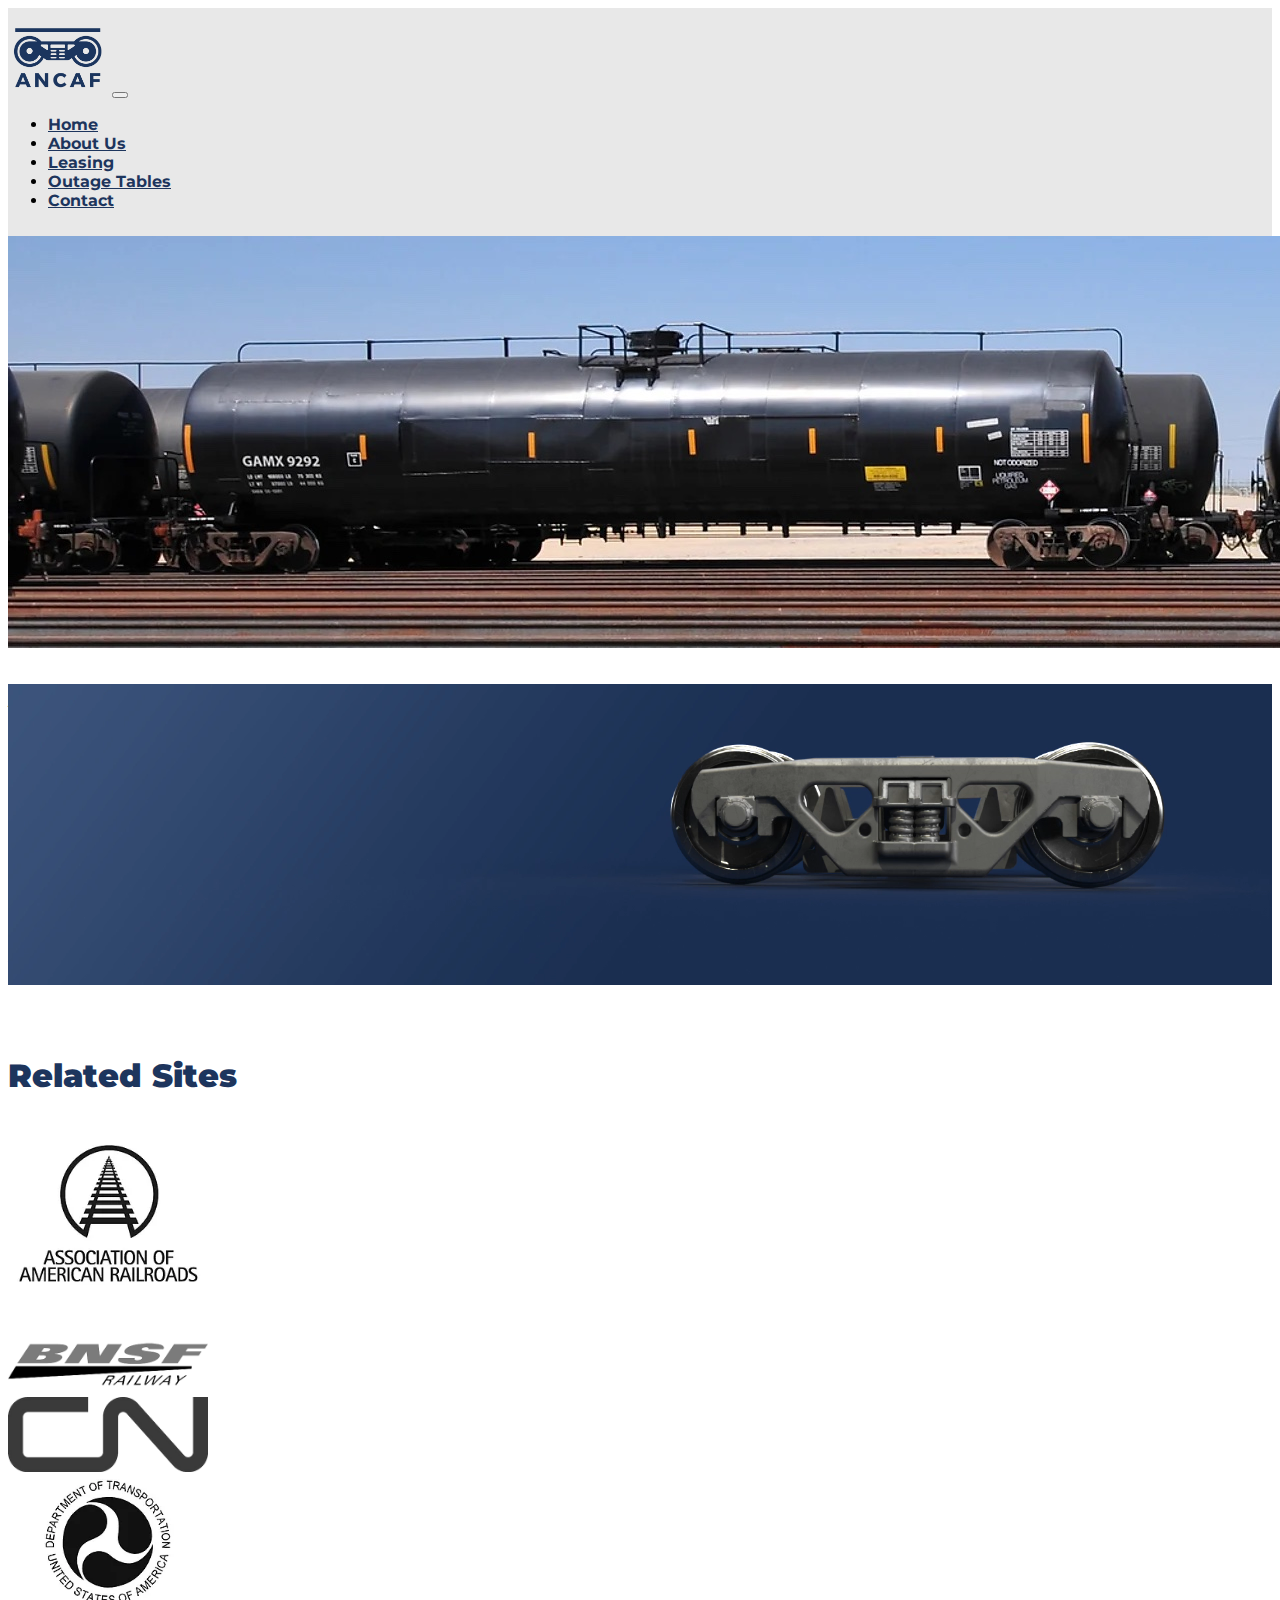
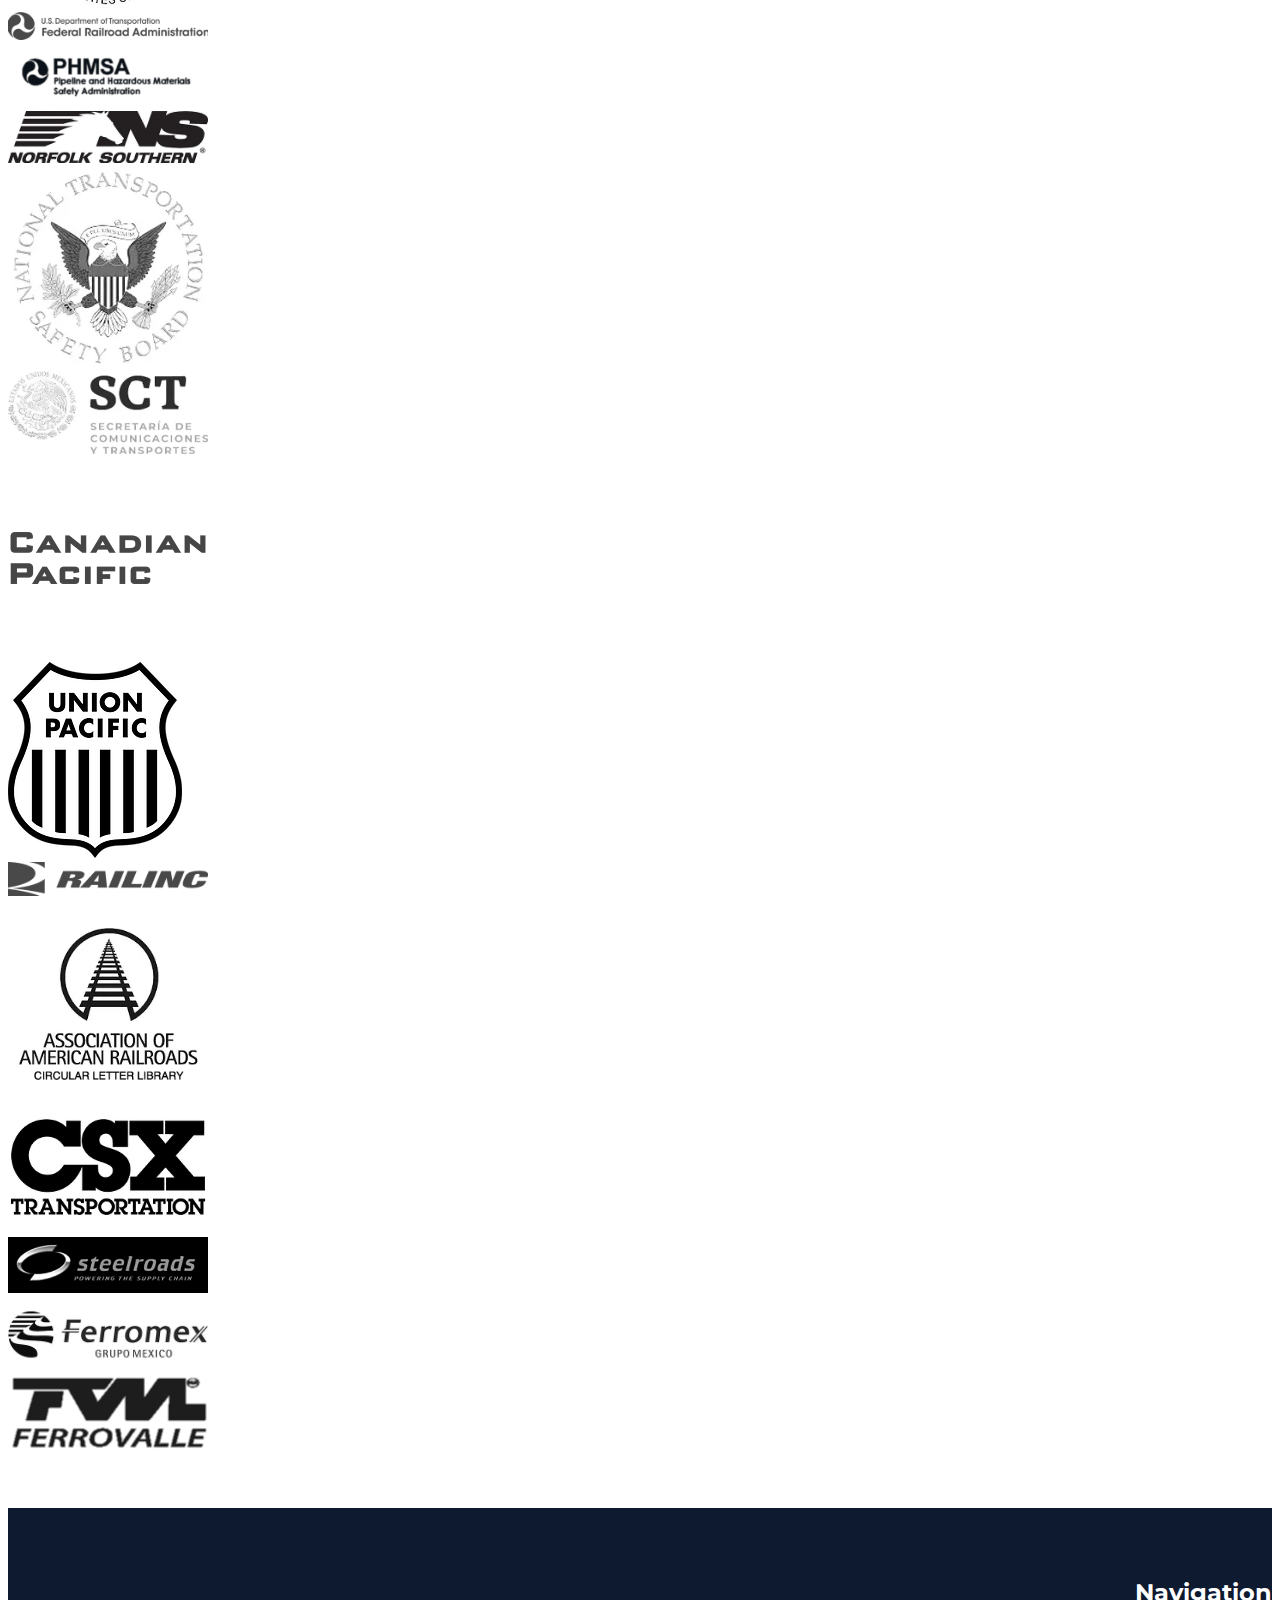
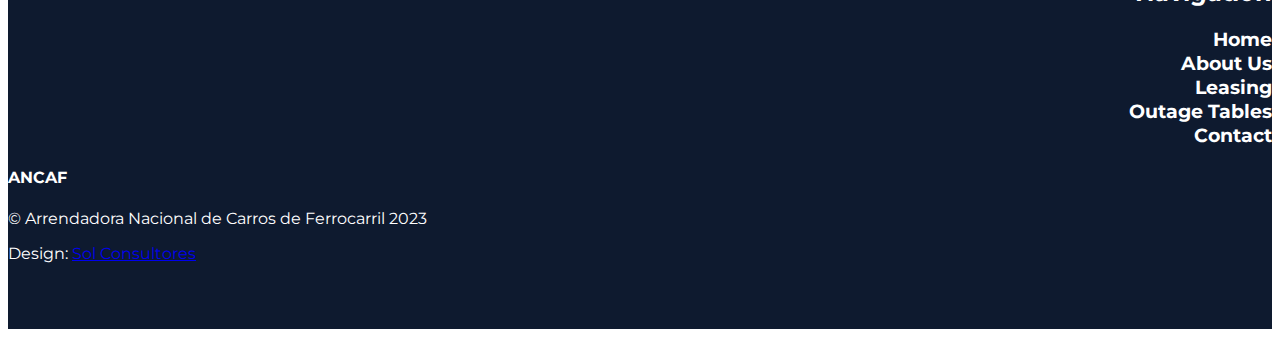
==== index.html @ 48e59361 "Initial" ====
<!doctype html>
<html lang="en">

<head>
    <meta charset="utf-8">
    <meta name="viewport" content="width=device-width, initial-scale=1">
    <title>ANCAF &#124; Arrendadora Nacional de Carros de Ferrocarril</title>
    <link href="https://cdn.jsdelivr.net/npm/bootstrap@5.2.3/dist/css/bootstrap.min.css" rel="stylesheet" integrity="sha384-rbsA2VBKQhggwzxH7pPCaAqO46MgnOM80zW1RWuH61DGLwZJEdK2Kadq2F9CUG65" crossorigin="anonymous">
    <link href="css/style.css" rel="stylesheet">
    <link href="js/main.js">
    <link rel="stylesheet" href="https://fonts.googleapis.com/css?family=Montserrat:400,500,600,700,800">
    <style>
        body {
            font-family: 'Montserrat', sans-serif;
        }

    </style>

    <!--favicon-->

    <link rel="apple-touch-icon" sizes="57x57" href="media/favicon/apple-icon-57x57.png">
    <link rel="apple-touch-icon" sizes="60x60" href="media/favicon/apple-icon-60x60.png">
    <link rel="apple-touch-icon" sizes="72x72" href="media/favicon/apple-icon-72x72.png">
    <link rel="apple-touch-icon" sizes="76x76" href="media/favicon/apple-icon-76x76.png">
    <link rel="apple-touch-icon" sizes="114x114" href="media/favicon/apple-icon-114x114.png">
    <link rel="apple-touch-icon" sizes="120x120" href="media/favicon/apple-icon-120x120.png">
    <link rel="apple-touch-icon" sizes="144x144" href="media/favicon/apple-icon-144x144.png">
    <link rel="apple-touch-icon" sizes="152x152" href="media/favicon/apple-icon-152x152.png">
    <link rel="apple-touch-icon" sizes="180x180" href="media/favicon/apple-icon-180x180.png">
    <link rel="icon" type="image/png" sizes="192x192" href="media/favicon/android-icon-192x192.png">
    <link rel="icon" type="image/png" sizes="32x32" href="media/favicon/favicon-32x32.png">
    <link rel="icon" type="image/png" sizes="96x96" href="media/favicon/favicon-96x96.png">
    <link rel="icon" type="image/png" sizes="16x16" href="media/favicon/favicon-16x16.png">
    <link rel="manifest" href="media/favicon/manifest.json">
    <meta name="msapplication-TileColor" content="#ffffff">
    <meta name="msapplication-TileImage" content="media/favicon/ms-icon-144x144.png">
    <meta name="theme-color" content="#ffffff">

    <!--favicon-->

</head>

<body>
    <!-- Navbar -->
    <nav class="navbar navbar-expand-lg navbar-light" style="background-color: rgb(232,232,232);">
        <div class="container-fluid">
            <a class="navbar-brand" href="home.html"><img src="media/ANCAF_FIRMA_.png" width="100" height="auto" class="d-inline-block align-top" alt=""></a>
            <button class="navbar-toggler" type="button" data-bs-toggle="collapse" data-bs-target="#navbarColor03" aria-controls="navbarColor03" aria-expanded="false" aria-label="Toggle navigation">
                <span class="navbar-toggler-icon"></span>
            </button>
            <div class="collapse navbar-collapse" id="navbarColor03">
                <ul class="navbar-nav ms-auto py-4 py-lg-0">
                    <li class="nav-item">
                        <a class="nav-link" href="index.html">Home</a>
                    </li>
                    <li class="nav-item">
                        <a class="nav-link" href="aboutus.html">About Us</a>
                    </li>
                    <li class="nav-item">
                        <a class="nav-link" href="leasing.html">Leasing</a>
                    </li>
                    <li class="nav-item">
                        <a class="nav-link" href="tables.html">Outage Tables</a>
                    </li>
                    <li class="nav-item">
                        <a class="nav-link" href="contact.html">Contact</a>
                    </li>
                </ul>
            </div>
    </nav>
    <!-- End Navbar -->
    <!-- hero -->
    <img class="img-fluid" src="media/carros-portada%20copia.jpg">
    <header class="bg-dark py-5" style="position: relative;">
        <div class="container px-5">
            <video class="embed-responsive-item" src="media/BOGIE%20LUZ.mp4" style="position: absolute; object-fit: cover; object-position: center center; z-index: 1; width: 100%; height: 100%; top: 0; bottom: 0; left: 0; right: 0;" autoplay playsinline muted loop preload="auto"></video>
            <div class="row gx-5 align-items-center justify-content-center">
                <div class="col-lg-8 col-xl-7 col-xxl-6" style="z-index: 2;">
                    <div class="my-5 text-left text-xl-start">
                        <h4 class="fw-bolder text-white mb-2 singleline">Arrendadora Nacional de Carros de Ferrocarril</h4>
                        <p class="lead fw-normal text-white-50 mb-4"><i>More than 70 years in the railcar leasing business.</i></p>
                        <h1 class="fw-bolder text-white mb-2 desde singlelinesmaller">Since 1949</h1>
                        <br>
                        <div class="d-grid gap-3 d-sm-flex justify-content-sm-center justify-content-xl-start">
                            <a class="btn btn-outline-light btn-lg px-4" href="about.html">About Us</a>
                        </div>
                    </div>
                </div>
                <div class="col-xl-5 col-xxl-6 d-none d-xl-block text-center"><img class="img-fluid rounded-3 my-5" src="https://dummyimage.com/600x400/343a40/6c757d" alt="..."></div>
            </div>
        </div>
    </header>
    <!-- end hero -->
    <!-- sitios relacionados -->
    <section class="content-section respiro" id="services">
        <div class="container">
            <div class="content-section-heading">
                <h1 class="mb-5 sitios"><strong>Related Sites</strong></h1>
            </div>
            <div class="row ms-2 me-2">
                <div class="col-lg-3 col-6 mb-5 mb-lg-1 d-flex align-items-center justify-content-center">
                    <span><a href="https://www.aar.org/" target="_blank"><img class="img-fluid relacionados" src="media/TRN_AAR_Logo.webp"></a></span>
                </div>
                <div class="col-lg-3 col-6 mb-5 mb-lg-1 d-flex align-items-center justify-content-center">
                    <a href="https://www.bnsf.com/" target="_blank"><img class="img-fluid relacionados" src="media/2.webp"></a>
                </div>
                <div class="col-lg-3 col-6 mb-5 mb-lg-1 d-flex align-items-center justify-content-center">
                    <a href="https://www.cn.ca/en/" target="_blank"><img class="img-fluid relacionados" src="media/3.webp"></a>
                </div>
                <div class="col-lg-3 col-6 mb-5 mb-lg-1 d-flex align-items-center justify-content-center">
                    <a href="https://www.transportation.gov/" target="_blank"><img class="img-fluid relacionados" src="media/DOT-Department-of-Transportation-Logo_edited.webp"></a>
                </div>
                <div class="col-lg-3 col-6 mb-5 mb-lg-1 d-flex align-items-center justify-content-center">
                    <a href="https://railroads.dot.gov/" target="_blank"><img class="img-fluid relacionados" src="media/fra-logo_2x_edited.webp"></a>
                </div>
                <div class="col-lg-3 col-6 mb-5 mb-lg-1 d-flex align-items-center justify-content-center">
                    <a href="https://www.phmsa.dot.gov/" target="_blank"><img class="img-fluid relacionados" src="media/phmsa.webp"></a>
                </div>
                <div class="col-lg-3 col-6 mb-5 mb-lg-1 d-flex align-items-center justify-content-center">
                    <a href="http://www.nscorp.com/content/nscorp/en.html" target="_blank"><img class="img-fluid relacionados" src="media/Norfolk_Southern_Corporation_Logo.webp"></a>
                </div>
                <div class="col-lg-3 col-6 mb-5 mb-lg-1 d-flex align-items-center justify-content-center">
                    <a href="https://www.ntsb.gov/Pages/home.aspx" target="_blank"><img class="img-fluid relacionados" src="media/images_edited.webp"></a>
                </div>
                <div class="col-lg-3 col-6 mb-5 mb-lg-1 d-flex align-items-center justify-content-center">
                    <a href="https://www.gob.mx/sct" target="_blank"><img class="img-fluid relacionados" src="media/sct.webp"></a>
                </div>
                <div class="col-lg-3 col-6 mb-5 mb-lg-1 d-flex align-items-center justify-content-center">
                    <a href="https://www.cpr.ca/en/" target="_blank"><img class="img-fluid relacionados" src="media/canadian%20pacific.png"></a>
                </div>
                <div class="col-lg-3 col-6 mb-5 mb-lg-1 d-flex align-items-center justify-content-center">
                    <a href="https://www.up.com/index.htm" target="_blank"><img class="img-fluid relacionados" src="media/union-pacific-logo-3C71BE2CB8-seeklogo_com.webp"></a>
                </div>
                <div class="col-lg-3 col-6 mb-5 mb-lg-1 d-flex align-items-center justify-content-center">
                    <a href="https://public.railinc.com/" target="_blank"><img class="img-fluid relacionados" src="media/Railinc_logo_white_edited.webp"></a>
                </div>
                <div class="col-lg-3 col-6 mb-5 mb-lg-1 d-flex align-items-center justify-content-center">
                    <a href="https://my.aar.org/circulars" target="_blank"><img class="img-fluid relacionados" src="media/Copia-de-TRN_AAR_Logo.png"></a>
                </div>
                <div class="col-lg-3 col-6 mb-5 mb-lg-1 d-flex align-items-center justify-content-center">
                    <a href="https://www.csx.com/" target="_blank"><img class="img-fluid relacionados" src="media/csx-transportation-4203.webp"></a>
                </div>
                <div class="col-lg-3 col-6 mb-5 mb-lg-1 d-flex align-items-center justify-content-center">
                    <a href="https://steelroads.railinc.com/index.jsp" target="_blank"><img class="img-fluid relacionados" src="media/steelroads.webp"></a>
                </div>
                <div class="col-lg-3 col-6 mb-5 mb-lg-1 d-flex align-items-center justify-content-center">
                    <a href="https://www.ferromex.com.mx/" target="_blank"><img class="img-fluid relacionados" src="media/ferromex-nuevo_edited.webp"></a>
                </div>
                <div class="col-lg-3 col-6 mb-5 mb-lg-1 d-flex align-items-center justify-content-center">
                    <a href="https://www.ferrovalle.com.mx/ferrovalle/" target="_blank"><img class="img-fluid relacionados" src="media/ferrovalle.webp"></a>
                </div>
            </div>
        </div>
    </section>
    <!-- sitios relacionados -->

    <!-- footer -->
    <footer class="footer respiro">
        <div class="container">
            <div class="row">
                <!-- Footer About Text-->
                <div class="col-lg-2 text-white">
                    <h2 style="text-align: end;">Navigation</h2>
                    <ul class="">
                        <li class="navbar-footer">
                            <a class="navbar-footer" href="index.html">Home</a>
                        </li>
                        <li class="navbar-footer">
                            <a class="navbar-footer" href="aboutus.html">About Us</a>
                        </li>
                        <li class="navbar-footer">
                            <a class="navbar-footer" href="leasing.html">Leasing</a>
                        </li>
                        <li class="navbar-footer">
                            <a class="navbar-footer" href="tables.html">Outage Tables</a>
                        </li>
                        <li class="navbar-footer">
                            <a class="navbar-footer" href="contact.html">Contact</a>
                        </li>
                    </ul>
                </div>
                <!-- Footer Social Icons-->
                <div class="col-lg-7"></div>
                <!-- Footer Location-->
                <div class="col-lg-3">
                    <h4 class="text-uppercase mb-4">ANCAF</h4>
                    <p class="mb-0">© Arrendadora Nacional de Carros de Ferrocarril 2023</p>
                    <p class="mb-0"> Design: <a class="text-white" href="https://www.solconsultores.com.mx/" target="blank">Sol Consultores</a></p>
                </div>
            </div>
        </div>
    </footer>
    <!-- footer -->





    <script src="https://cdn.jsdelivr.net/npm/bootstrap@5.2.3/dist/js/bootstrap.bundle.min.js" integrity="sha384-kenU1KFdBIe4zVF0s0G1M5b4hcpxyD9F7jL+jjXkk+Q2h455rYXK/7HAuoJl+0I4" crossorigin="anonymous"></script>
</body>

</html>
---- css/style.css ----
* {
    font-family:
}

.navbar {
    padding: 10px 0;
}

.nav-link {
    color: #1d355d;
    font-weight: bold;
}

.nav-link:hover {
    color: white;
}

.bg-dark .py-5 {
    background-image: url(/media/BOGIE%20LUZ.mp4);
}

.singleline {
    font-size: 1em;
}

@media (min-width: 768px) {
    .singleline {
        font-size: 1.5em;
    }
}

.respiro {
    padding: 50px 0;
}

.desde {
    font-size: 4em;
}

.relacionados {
    max-width: 125px;
}

@media (min-width: 768px) {
    .relacionados {
        max-width: 200px;
    }
}


.relacionados:hover {
    transform: scale(1.1);
    transition: 0.4s ease-in-out;
}

.footer {
    background-color: rgb(14, 26, 47);
    color: white;
}

.navbar-footer {
    color: white;
    text-decoration: none;
    list-style: none;
    font-weight: bold;
    text-align: right;
    font-size: 1.1em;
}

.navbar-footer:hover {
    color: gray
}

.sitios {
    color: #1D355D;
    font-weight: bold;
}

.text-blue {
    color: #1D355D;
}

@media (max-width: 768px) {
    .singlelinesmaller {
        font-size: 2em;
    }
}

section#contact {
    background-color: #212529;
    background-image: url("../media/map-image.png");
    background-repeat: no-repeat;
    background-position: center;
}

section#contact .section-heading {
    color: #fff;
}

section#contact form#contactForm .form-group {
    margin-bottom: 1.5rem;
}

section#contact form#contactForm .form-group input,
section#contact form#contactForm .form-group textarea {
    padding: 1.25rem;
}

section#contact form#contactForm .form-group input.form-control {
    height: auto;
}

section#contact form#contactForm .form-group-textarea {
    height: auto;
}

section#contact form#contactForm .form-group-textarea textarea {
    height: 100%;
    min-height: 25rem;
}

section#contact form#contactForm p.help-block {
    margin: 0;
}

section#contact form#contactForm .form-control:focus {
    border-color: #ffc800;
    box-shadow: none;
}

section#contact form#contactForm ::-webkit-input-placeholder {
    font-family: "Montserrat", -apple-system, BlinkMacSystemFont, "Segoe UI", Roboto, "Helvetica Neue", Arial, sans-serif, "Apple Color Emoji", "Segoe UI Emoji", "Segoe UI Symbol", "Noto Color Emoji";
    font-weight: 700;
    color: #ced4da;
}

section#contact form#contactForm :-moz-placeholder {
    font-family: "Montserrat", -apple-system, BlinkMacSystemFont, "Segoe UI", Roboto, "Helvetica Neue", Arial, sans-serif, "Apple Color Emoji", "Segoe UI Emoji", "Segoe UI Symbol", "Noto Color Emoji";
    font-weight: 700;
    color: #ced4da;
}

section#contact form#contactForm ::-moz-placeholder {
    font-family: "Montserrat", -apple-system, BlinkMacSystemFont, "Segoe UI", Roboto, "Helvetica Neue", Arial, sans-serif, "Apple Color Emoji", "Segoe UI Emoji", "Segoe UI Symbol", "Noto Color Emoji";
    font-weight: 700;
    color: #ced4da;
}

section#contact form#contactForm :-ms-input-placeholder {
    font-family: "Montserrat", -apple-system, BlinkMacSystemFont, "Segoe UI", Roboto, "Helvetica Neue", Arial, sans-serif, "Apple Color Emoji", "Segoe UI Emoji", "Segoe UI Symbol", "Noto Color Emoji";
    font-weight: 700;
    color: #ced4da;
}

@media (max-width: 768px) {
    .googlemaps {
        width: 100%;
    }
}

@media (min-width: 992px) {
    .taller {
        min-height: 450px;
    }
}

.img-lg {
    height: 100%;
}

.tablaoutage {
    background-color: #EEE;
}

.tablainput select {
    border: none;
}

.text-justify {
    text-align: justify;
}

.wave {
    background: url(../media/wave.svg) center no-repeat;
    height: 100%;
}

.logo-talleres {
    height: 100px;
    width: auto;
    text-align: left;
}

@media (min-width: 992px) {
    .repairshop {
        height: 900px;
    }
}
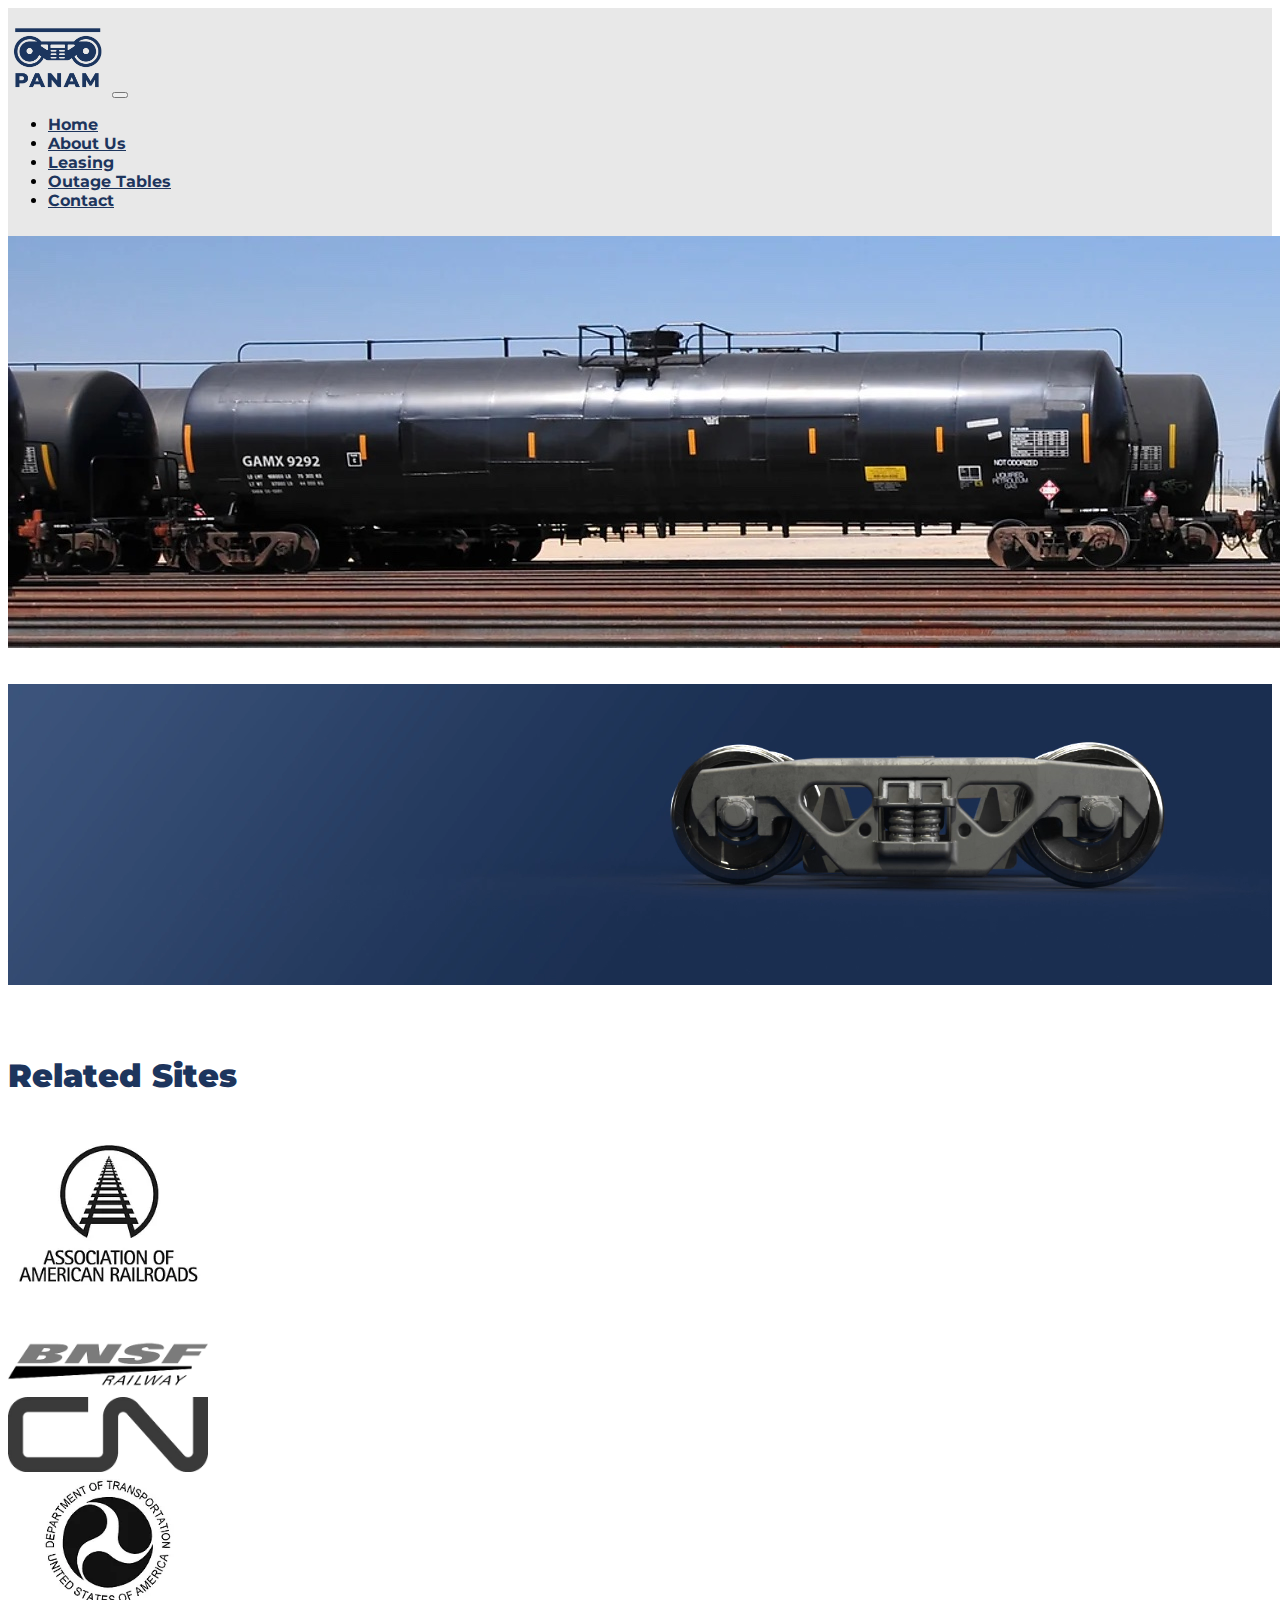
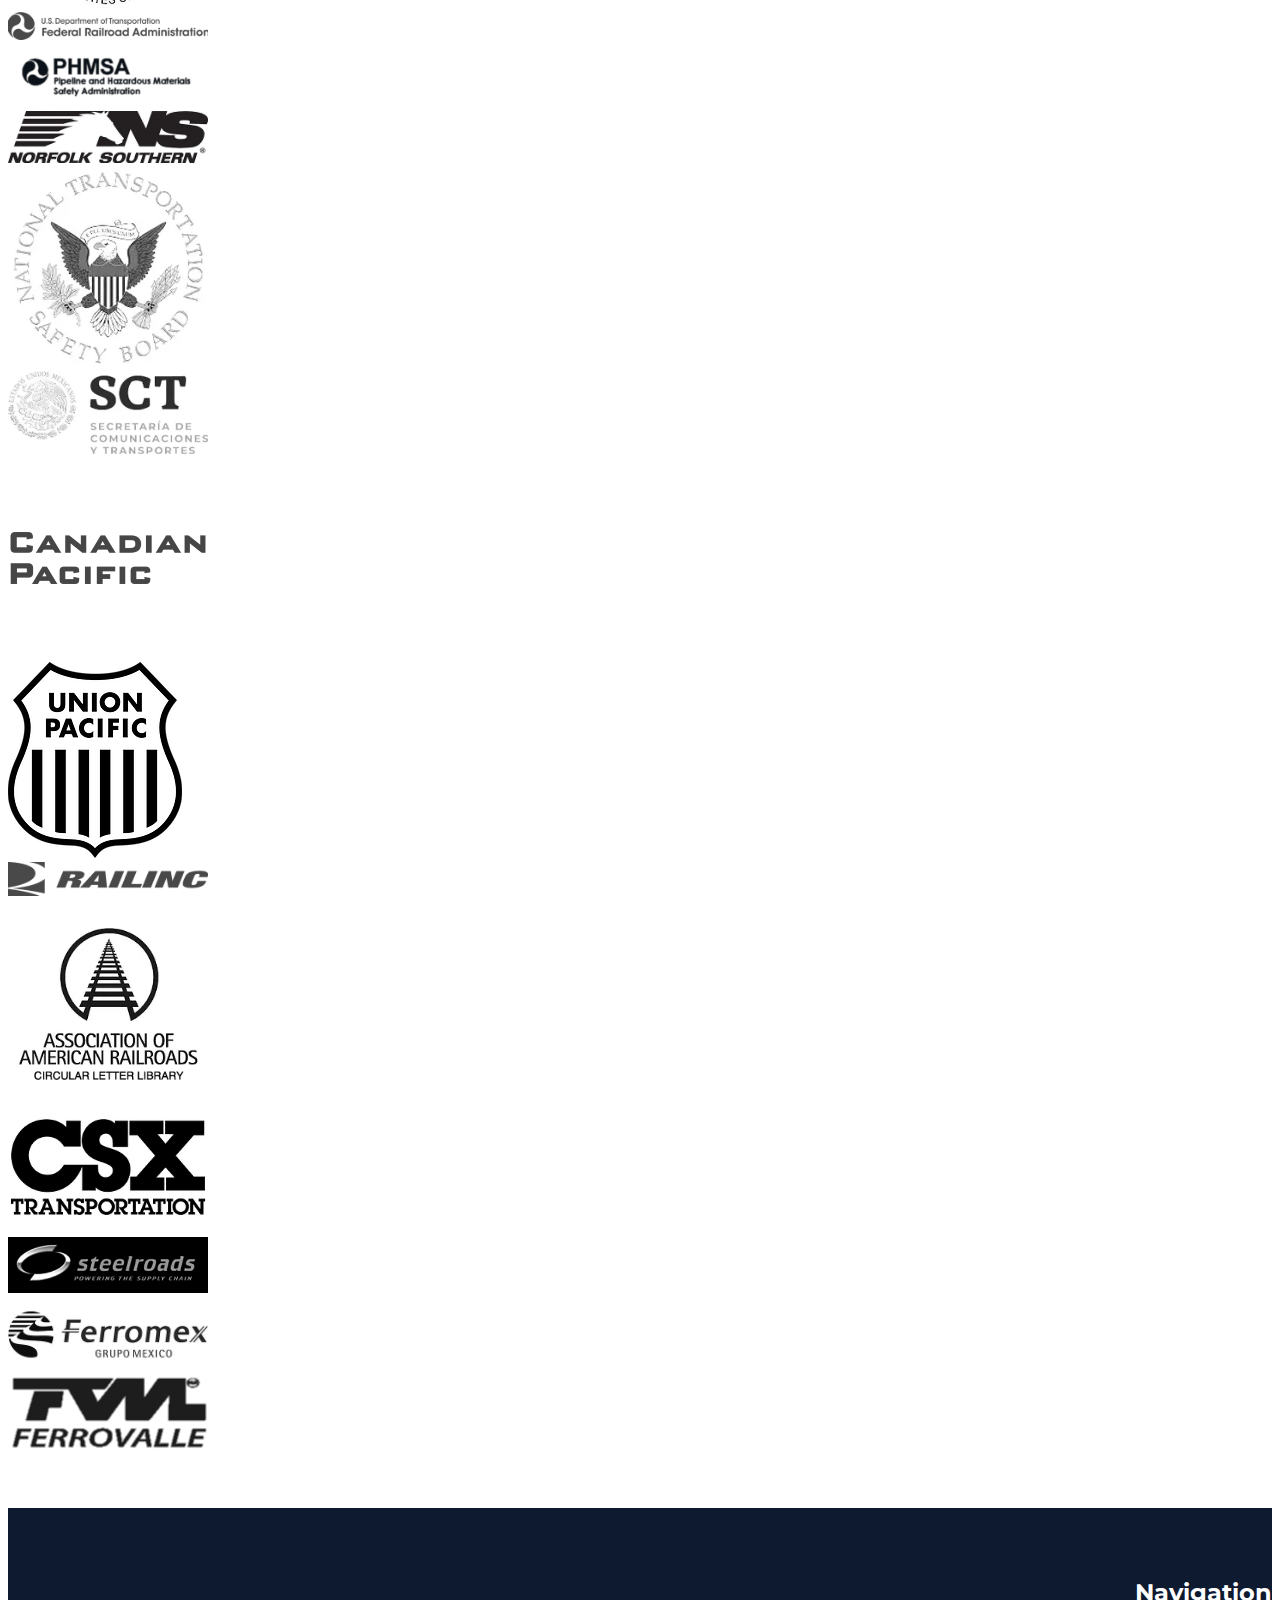
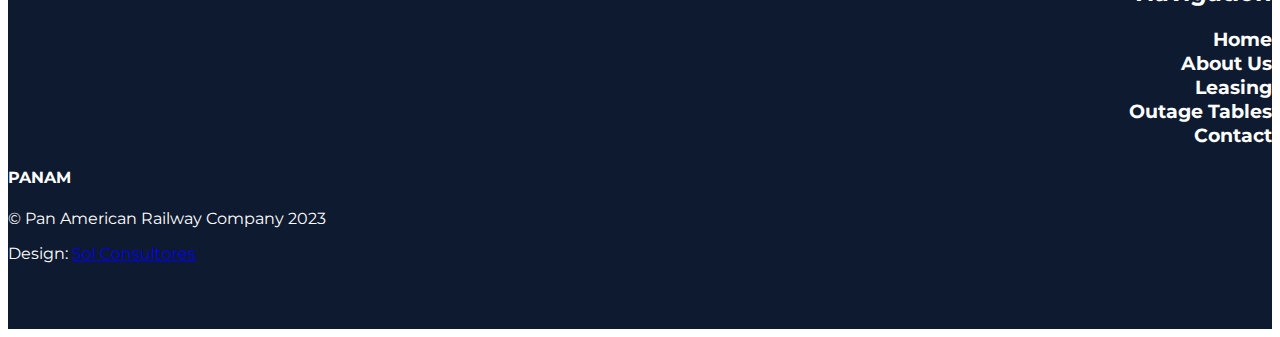
==== commit 3df35f22: "update" ====
--- a/index.html
+++ b/index.html
@@ -4,7 +4,7 @@
 <head>
     <meta charset="utf-8">
     <meta name="viewport" content="width=device-width, initial-scale=1">
-    <title>ANCAF &#124; Arrendadora Nacional de Carros de Ferrocarril</title>
+    <title>PANAM &#124; Pan American Railway Company</title>
     <link href="https://cdn.jsdelivr.net/npm/bootstrap@5.2.3/dist/css/bootstrap.min.css" rel="stylesheet" integrity="sha384-rbsA2VBKQhggwzxH7pPCaAqO46MgnOM80zW1RWuH61DGLwZJEdK2Kadq2F9CUG65" crossorigin="anonymous">
     <link href="css/style.css" rel="stylesheet">
     <link href="js/main.js">
@@ -44,7 +44,7 @@
     <!-- Navbar -->
     <nav class="navbar navbar-expand-lg navbar-light" style="background-color: rgb(232,232,232);">
         <div class="container-fluid">
-            <a class="navbar-brand" href="home.html"><img src="media/ANCAF_FIRMA_.png" width="100" height="auto" class="d-inline-block align-top" alt=""></a>
+            <a class="navbar-brand" href="home.html"><img src="media/panam-logo.png" width="100" height="auto" class="d-inline-block align-top" alt=""></a>
             <button class="navbar-toggler" type="button" data-bs-toggle="collapse" data-bs-target="#navbarColor03" aria-controls="navbarColor03" aria-expanded="false" aria-label="Toggle navigation">
                 <span class="navbar-toggler-icon"></span>
             </button>
@@ -77,12 +77,12 @@
             <div class="row gx-5 align-items-center justify-content-center">
                 <div class="col-lg-8 col-xl-7 col-xxl-6" style="z-index: 2;">
                     <div class="my-5 text-left text-xl-start">
-                        <h4 class="fw-bolder text-white mb-2 singleline">Arrendadora Nacional de Carros de Ferrocarril</h4>
-                        <p class="lead fw-normal text-white-50 mb-4"><i>More than 70 years in the railcar leasing business.</i></p>
-                        <h1 class="fw-bolder text-white mb-2 desde singlelinesmaller">Since 1949</h1>
+                        <h4 class="fw-bolder text-white mb-2 singleline">Pan American Railway Company</h4>
+                        <p class="lead fw-normal text-white-50 mb-4"><i>NO SE QUE PONER AQUI</i></p>
+                        <h1 class="fw-bolder text-white mb-2 desde singlelinesmaller">Since 1986</h1>
                         <br>
                         <div class="d-grid gap-3 d-sm-flex justify-content-sm-center justify-content-xl-start">
-                            <a class="btn btn-outline-light btn-lg px-4" href="about.html">About Us</a>
+                            <a class="btn btn-outline-light btn-lg px-4" href="aboutus.html">About Us</a>
                         </div>
                     </div>
                 </div>
@@ -183,8 +183,8 @@
                 <div class="col-lg-7"></div>
                 <!-- Footer Location-->
                 <div class="col-lg-3">
-                    <h4 class="text-uppercase mb-4">ANCAF</h4>
-                    <p class="mb-0">© Arrendadora Nacional de Carros de Ferrocarril 2023</p>
+                    <h4 class="text-uppercase mb-4">PANAM</h4>
+                    <p class="mb-0">© Pan American Railway Company 2023</p>
                     <p class="mb-0"> Design: <a class="text-white" href="https://www.solconsultores.com.mx/" target="blank">Sol Consultores</a></p>
                 </div>
             </div>
